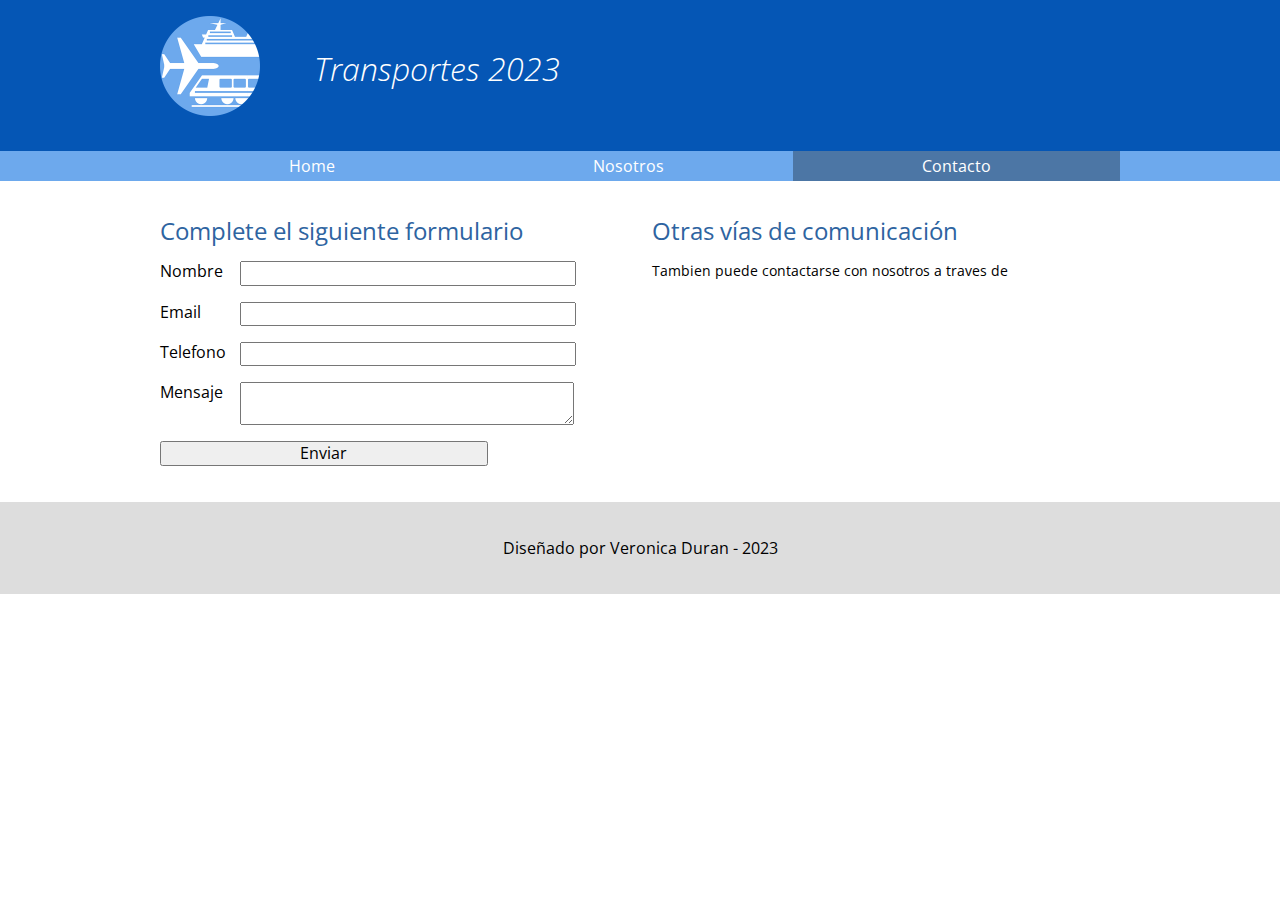
==== contacto.html @ c8f3caec "Maquetado seccion Contacto" ====
<!DOCTYPE html>
<html lang="en">
<head>
    <meta charset="UTF-8">
    <meta name="viewport" content="width=device-width, initial-scale=1.0">
    <link href="https://fonts.googleapis.com/css2?family=Open+Sans:wght@300;400;700&display=swap" rel="stylesheet">
    <link rel="stylesheet" href="https://cdnjs.cloudflare.com/ajax/libs/font-awesome/6.4.2/css/all.min.css" integrity="sha512-z3gLpd7yknf1YoNbCzqRKc4qyor8gaKU1qmn+CShxbuBusANI9QpRohGBreCFkKxLhei6S9CQXFEbbKuqLg0DA==" crossorigin="anonymous" referrerpolicy="no-referrer" />
    <link rel="stylesheet" href="css/normalize.css">
    <link rel="stylesheet" href="css/transportes.css">
    <title>Transportes 2023</title>
</head>
<body>
    <header>
        <div class="logo holder">
            <img src="img/logo.png" alt="transportes 2023" width="100">
            <h1>Transportes 2023</h1>
        </div>

    </header>
    <nav>
        <ul class="holder">
            <li><a href="index.html">Home</a></li>
            <li><a href="nosotros.html">Nosotros</a></li>
            <li><a class="activo" href="contacto.html">Contacto</a></li>
        </ul>

    </nav>
    <main class="holder contacto">
        <div>
            <h2>Complete el siguiente formulario</h2>
            <form action="" class="formulario">
            <p>
                <label for="">Nombre</label>
                <input type="text">
            </p>
            <p>
                <label for="">Email</label>
                <input type="email">
            </p>
            <p>
                <label for="">Telefono</label>
                <input type="number">
            </p>
            <p>
                <label for="">Mensaje</label>
                <textarea></textarea>
            </p>
            <p>
                <input type="submit" value="Enviar">
            </p>
            </form>
        </div>
        <div class="datos">
            <h2>Otras vías de comunicación</h2>
            <p>Tambien puede contactarse con nosotros a traves de</p>
            <ul>
                <li><i class="fa-solid fa-envelope"></i></li>
                <li><i class="fa-solid fa-phone-volume"></i></li>
                <li><i class="fa-brands fa-instagram"></i></li>
                <li></li>
            </ul>
        </div>
    </main>
    <footer>
        <p>Diseñado por Veronica Duran - 2023</p>
    </footer>


</body>
</html>
---- css/transportes.css ----
/*font-family: 'Open Sans', sans-serif;*/

body{
    font-family:'Open Sans', sans-serif;
    font-size: 16px;
    line-height: 20px;
}
header{
    background-color: #0556B5;
    padding: 16px 0;
}

header h1{
    color: white;
    font-weight: 300;
    font-style: italic;
    display: inline-block;
    position: relative;
    bottom: 35px;
    margin-left: 50px;
}

nav{
    background-color: #6da9ed;
    margin-bottom: 20px;
}

nav ul{
    margin: 0;
    padding: 0;
    list-style: none;
    display: flex;
}

nav ul li{
    flex-grow: 1;
}

nav ul li a{
    color: white;
    text-decoration: none;
    padding: 5px 0;
   /* display: block;
    text-align: center;*/
    display: flex;
    justify-content: center;
}

nav ul li a:hover{
    background-color: rgba(0, 0, 0, 0.3);
}

nav ul li a.activo{
    background-color: #4c76a5;
}

footer{
    background-color: #ddd;
    padding: 20px 0;
    text-align: center;
    margin-top: 20px;
}

.holder{
    width: 960px;
    margin: 0 auto;
}

h2{
    color:#2e64a1;
    font-weight: 400;
}

.columnas{
    display: flex;
    gap: 20px;
}

.bienvenidos{
    width: 75%;
}

.testimonios{
    width: 25%;
}

.testimonio{
    background-color: #ddd;
    padding: 16px;
}

.testimonio .cita{
    font-weight: bold;
    font-size: 20px;
    display: flex;
    font-style: italic;
}

.testimonio .autor{
    font-size: 12px;
    margin: 16px 0;
    display: flex;
    justify-content: center;
}


/*FIN DE HOME*/

/*INICIO NOSOTROS*/

.historia p{
    font-size: 13px;
    
}

.personas{
    display: flex;
    justify-content: space-evenly;
}

.persona{
    border: 1px solid #ddd;
    border-radius: 5px;
    width: 18%;
    text-align: center;
    padding: 15px 10px;
    box-sizing: border-box;
}

.persona img{
    border-radius: 50%;
    width: 40%;
    box-shadow: 0 0 2px black;
}

.persona h5,
.perosna h6{
    margin:0;
    color:#2e64a1;
    font-weight: normal;
}

.persona h5{
    font-size: 14px;
    margin-top: 10px;
    box-sizing: border-box;
}

.persona h6{
    font-style: italic;
    margin:5px;
}

.persona p{
    font-size: 11px;
    text-align: left;
}

/*FIN DE NOSOTROS*/

/*INICIO CONTACTO*/

.contacto{
    display: flex;
    gap: 24px;
}

.contacto div{
    width: 100%;
}

.datos p{
    font-size: 14px;
}

.datos ul li{
    font-size: 13px;
    list-style: none;
}

.formulario p{
    display: flex;
}

.formulario p input,
.formulario p textarea{
    width: 70%;
}

.formulario p label{
    width: 80px;
    /*display: block;*/
}
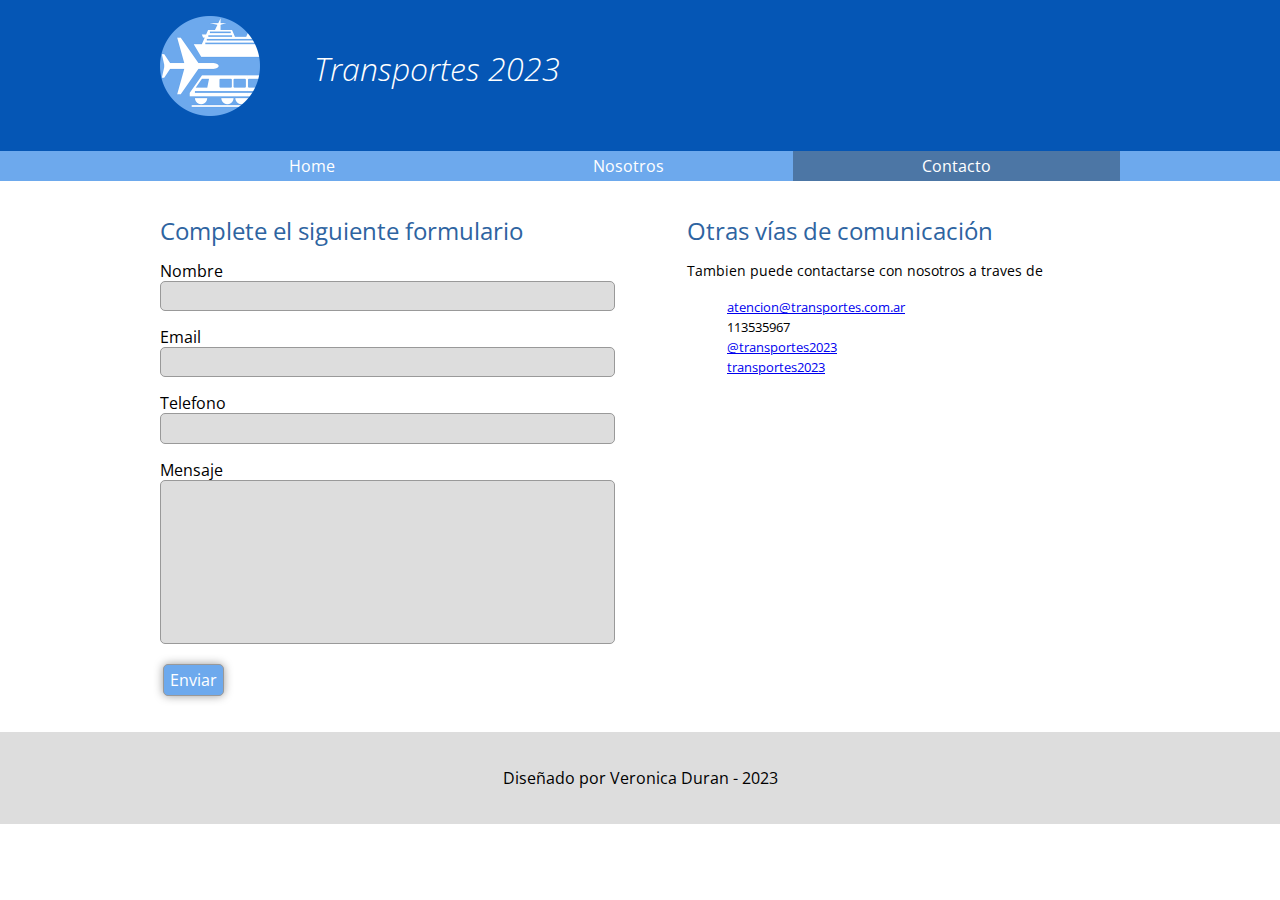
==== commit c0471fce: "Seccion Contacto finalizada" ====
--- a/contacto.html
+++ b/contacto.html
@@ -54,10 +54,10 @@
             <h2>Otras vías de comunicación</h2>
             <p>Tambien puede contactarse con nosotros a traves de</p>
             <ul>
-                <li><i class="fa-solid fa-envelope"></i></li>
-                <li><i class="fa-solid fa-phone-volume"></i></li>
-                <li><i class="fa-brands fa-instagram"></i></li>
-                <li></li>
+                <li><i class="fa-solid fa-envelope"></i> <a href="#"> atencion@transportes.com.ar</a></li>
+                <li><i class="fa-solid fa-phone-volume"></i> 113535967</li>
+                <li><i class="fa-brands fa-instagram"></i> <a href="#"> @transportes2023</a></li>
+                <li><i class="fa-brands fa-facebook"></i> <a href="#"> transportes2023</a></li>
             </ul>
         </div>
     </main>
--- a/css/transportes.css
+++ b/css/transportes.css
@@ -162,7 +162,7 @@
 
 .contacto{
     display: flex;
-    gap: 24px;
+    gap: 94px;
 }
 
 .contacto div{
@@ -178,16 +178,45 @@
     list-style: none;
 }
 
-.formulario p{
-    display: flex;
-}
+/*.formulario p{
+    display: flex;
+}*/
 
 .formulario p input,
 .formulario p textarea{
-    width: 70%;
+    width: 100%;
+    background-color: #ddd;
+    border: 1px solid #999;
+    border-radius: 5px;
+    font-size: 14px;
+    padding: 6px 10px;
 }
 
 .formulario p label{
-    width: 80px;
-    /*display: block;*/
-}+    min-width: 80px;
+    display: block;
+}
+
+.formulario textarea{
+    height: 150px;
+    resize: none;
+}
+
+.formulario input[type="submit"]{
+    background-color: #6da9ed;
+    color: white;
+    box-shadow: 0 0 10px rgba(0, 0, 0, 0.4);
+    font-size: 16px;
+    padding: 6px;
+    width: auto;
+    cursor: pointer;
+    margin-left: 3px;
+    transition: all 0.8s ease;
+}
+
+.formulario input[type="submit"]:hover{
+    background-color: #2e64a1;
+}
+
+/*FIN DE CONTACTO*/
+
